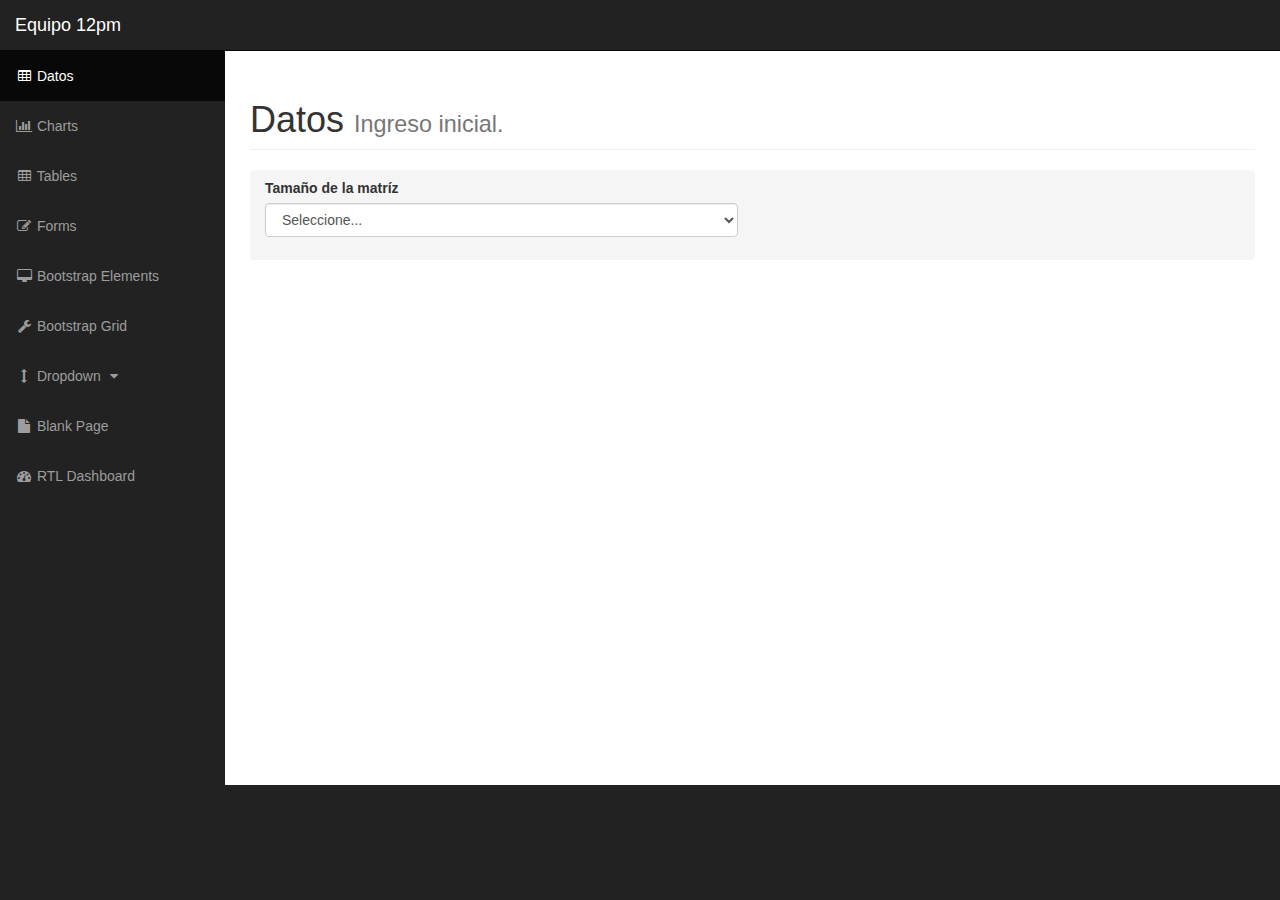
==== Proyecto_Procesos_Estocasticos/index.html @ 0617334c "Versión 1 del proyecto." ====
<!DOCTYPE html>
<html lang="en">

<head>

    <meta charset="utf-8">
    <meta http-equiv="X-UA-Compatible" content="IE=edge">
    <meta name="viewport" content="width=device-width, initial-scale=1">
    <meta name="description" content="">
    <meta name="author" content="">

    <title>Equipo 12pm. Proyecto Final</title>

    <!-- Bootstrap Core CSS -->
    <link href="css/bootstrap.min.css" rel="stylesheet">

    <!-- Util CSS -->
    <link href="css/util.css" rel="stylesheet">

    <!-- Custom CSS -->
    <link href="css/sb-admin.css" rel="stylesheet">

    <!-- Morris Charts CSS -->
    <link href="css/plugins/morris.css" rel="stylesheet">

    <!-- Custom Fonts -->
    <link href="font-awesome/css/font-awesome.min.css" rel="stylesheet" type="text/css">

    <!-- Message box library css-->    
    <link href="css/msgBoxLight.css" rel="stylesheet" type="text/css">

</head>

<body>

    <div id="wrapper">

        <!-- Navigation -->
        <nav class="navbar navbar-inverse navbar-fixed-top" role="navigation">
            <!-- Brand and toggle get grouped for better mobile display -->
            <div class="navbar-header">
                <button type="button" class="navbar-toggle" data-toggle="collapse" data-target=".navbar-ex1-collapse">
                    <span class="sr-only">Toggle navigation</span>
                    <span class="icon-bar"></span>
                    <span class="icon-bar"></span>
                    <span class="icon-bar"></span>
                </button>
                <a class="navbar-brand" href="index.html">Equipo 12pm</a>
            </div>
            <!-- Top Menu Items -->            
            <!-- Sidebar Menu Items - These collapse to the responsive navigation menu on small screens -->
            <div class="collapse navbar-collapse navbar-ex1-collapse">
                <ul class="nav navbar-nav side-nav">
                    <li class="active">
                        <a href="index.html"><i class="fa fa-fw fa-table"></i> Datos</a>
                    </li>
                    <li>
                        <a href="charts.html"><i class="fa fa-fw fa-bar-chart-o"></i> Charts</a>
                    </li>
                    <li>
                        <a href="tables.html"><i class="fa fa-fw fa-table"></i> Tables</a>
                    </li>
                    <li>
                        <a href="forms.html"><i class="fa fa-fw fa-edit"></i> Forms</a>
                    </li>
                    <li>
                        <a href="bootstrap-elements.html"><i class="fa fa-fw fa-desktop"></i> Bootstrap Elements</a>
                    </li>
                    <li>
                        <a href="bootstrap-grid.html"><i class="fa fa-fw fa-wrench"></i> Bootstrap Grid</a>
                    </li>
                    <li>
                        <a href="javascript:;" data-toggle="collapse" data-target="#demo"><i class="fa fa-fw fa-arrows-v"></i> Dropdown <i class="fa fa-fw fa-caret-down"></i></a>
                        <ul id="demo" class="collapse">
                            <li>
                                <a href="#">Dropdown Item</a>
                            </li>
                            <li>
                                <a href="#">Dropdown Item</a>
                            </li>
                        </ul>
                    </li>
                    <li>
                        <a href="blank-page.html"><i class="fa fa-fw fa-file"></i> Blank Page</a>
                    </li>
                    <li>
                        <a href="index-rtl.html"><i class="fa fa-fw fa-dashboard"></i> RTL Dashboard</a>
                    </li>
                </ul>
            </div>
            <!-- /.navbar-collapse -->
        </nav>

        <div id="page-wrapper">

            <div class="container-fluid">

                <!-- Page Heading -->
                <div class="row">
                    <div class="col-lg-12">
                        <h1 class="page-header">
                            Datos <small>Ingreso inicial.</small>
                        </h1>
                        <form class="breadcrumb" id="formData">
                            <div class="row">
                                <div class="form-group col-sm-6">
                                    <label>Tamaño de la matríz</label>
                                    <select class="form-control" id="cmbMatrixSize">
                                        <option value="">Seleccione...</option>
                                        <option value="2">2x2</option>
                                        <option value="3">3x3</option>
                                        <option value="4">4x4</option>
                                        <option value="5">5x5</option>
                                    </select>
                                </div>
                            </div>
                            <div id="divData" hidden>
                                <div class="row">
                                    <div class="form-group col-sm-6">
                                        <label>Matríz</label>
                                        <table id="matrix">
                                            
                                        </table>
                                    </div>
                                    <div class="form-group col-sm-6">
                                        <label>Política</label>
                                        <table id="policy">
                                            
                                        </table>
                                    </div>
                                </div>
                                <div class="row">
                                    <div class="form-group col-sm-4">                                    
                                        <label>¿Cuántos estados se requieren?</label>
                                        <input type='number' class="form-control" id="stateNumber" name="stateNumber" min="0" />
                                    </div>
                                    <div class="form-group col-sm-2">    
                                        <label class="fake-label">.</label>                                     
                                        <button type="button" id="btnState" class="btn btn-info form-control">Ingresar costos</button>
                                    </div>
                                </div>                                                            
                                <div class="row">
                                    <div class="form-group col-sm-6" id="states" hidden>                        
                                    </div>                                    
                                </div>
                                <div class="row">
                                    <div class="form-group col-sm-6">                                    
                                        <button type="button" class="btn btn-primary" onclick="save();">Guardar</button>
                                        <button type="button" class="btn btn-warning" onclick="clean();">Limpiar</button>   
                                    </div>
                                </div>
                            </div>
                        </form>
                    </div>
                </div>
                <!-- /.row -->                                    

            </div>
            <!-- /.container-fluid -->

        </div>
        <!-- /#page-wrapper -->

        <div class="fake-div-white">
            
        </div>

    </div>
    <!-- /#wrapper -->

    <!-- jQuery -->
    <script src="js/jquery.js"></script>

    <!-- Bootstrap Core JavaScript -->
    <script src="js/bootstrap.min.js"></script>

    <!-- index js -->
    <script src="js/index.js"></script>

    <!-- messagebox library js -->    
    <script src="js/jquery.msgBox.js"></script>

    <!-- serializeObject js -->
    <script src="js/jquery.serializeObject.js"></script>

</body>

</html>
---- Proyecto_Procesos_Estocasticos/css/util.css ----
table tr td input{
	min-height: 1px;
	position: relative;   
    width: 100%;
}

table{
	min-height: 1px;
	position: relative;    
    width: 100%;
}

.fake-div-white{
	height:55vh;
	background-color: white;
}

.pull-down{
	vertical-align: bottom;
}

.fake-label{
	color: rgba(0, 0, 0, 0);
}
---- Proyecto_Procesos_Estocasticos/css/sb-admin.css ----
/*!
 * Start Bootstrap - SB Admin (http://startbootstrap.com/)
 * Copyright 2013-2016 Start Bootstrap
 * Licensed under MIT (https://github.com/BlackrockDigital/startbootstrap/blob/gh-pages/LICENSE)
 */

/* Global Styles */

body {
    margin-top: 100px;
    background-color: #222;
}

@media(min-width:768px) {
    body {
        margin-top: 50px;
    }
}

#wrapper {
    padding-left: 0;
}

#page-wrapper {
    width: 100%;
    padding: 0;
    background-color: #fff;
}

.huge {
    font-size: 50px;
    line-height: normal;
}

@media(min-width:768px) {
    #wrapper {
        padding-left: 225px;
    }

    #page-wrapper {
        padding: 10px;
    }
}

/* Top Navigation */

.top-nav {
    padding: 0 15px;
}

.top-nav>li {
    display: inline-block;
    float: left;
}

.top-nav>li>a {
    padding-top: 15px;
    padding-bottom: 15px;
    line-height: 20px;
    color: #999;
}

.top-nav>li>a:hover,
.top-nav>li>a:focus,
.top-nav>.open>a,
.top-nav>.open>a:hover,
.top-nav>.open>a:focus {
    color: #fff;
    background-color: #000;
}

.top-nav>.open>.dropdown-menu {
    float: left;
    position: absolute;
    margin-top: 0;
    border: 1px solid rgba(0,0,0,.15);
    border-top-left-radius: 0;
    border-top-right-radius: 0;
    background-color: #fff;
    -webkit-box-shadow: 0 6px 12px rgba(0,0,0,.175);
    box-shadow: 0 6px 12px rgba(0,0,0,.175);
}

.top-nav>.open>.dropdown-menu>li>a {
    white-space: normal;
}

ul.message-dropdown {
    padding: 0;
    max-height: 250px;
    overflow-x: hidden;
    overflow-y: auto;
}

li.message-preview {
    width: 275px;
    border-bottom: 1px solid rgba(0,0,0,.15);
}

li.message-preview>a {
    padding-top: 15px;
    padding-bottom: 15px;
}

li.message-footer {
    margin: 5px 0;
}

ul.alert-dropdown {
    width: 200px;
}

/* Side Navigation */

@media(min-width:768px) {
    .side-nav {
        position: fixed;
        top: 51px;
        left: 225px;
        width: 225px;
        margin-left: -225px;
        border: none;
        border-radius: 0;
        overflow-y: auto;
        background-color: #222;
        bottom: 0;
        overflow-x: hidden;
        padding-bottom: 40px;
    }

    .side-nav>li>a {
        width: 225px;
    }

    .side-nav li a:hover,
    .side-nav li a:focus {
        outline: none;
        background-color: #000 !important;
    }
}

.side-nav>li>ul {
    padding: 0;
}

.side-nav>li>ul>li>a {
    display: block;
    padding: 10px 15px 10px 38px;
    text-decoration: none;
    color: #999;
}

.side-nav>li>ul>li>a:hover {
    color: #fff;
}

/* Flot Chart Containers */

.flot-chart {
    display: block;
    height: 400px;
}

.flot-chart-content {
    width: 100%;
    height: 100%;
}

/* Custom Colored Panels */

.huge {
    font-size: 40px;
}

.panel-green {
    border-color: #5cb85c;
}

.panel-green > .panel-heading {
    border-color: #5cb85c;
    color: #fff;
    background-color: #5cb85c;
}

.panel-green > a {
    color: #5cb85c;
}

.panel-green > a:hover {
    color: #3d8b3d;
}

.panel-red {
    border-color: #d9534f;
}

.panel-red > .panel-heading {
    border-color: #d9534f;
    color: #fff;
    background-color: #d9534f;
}

.panel-red > a {
    color: #d9534f;
}

.panel-red > a:hover {
    color: #b52b27;
}

.panel-yellow {
    border-color: #f0ad4e;
}

.panel-yellow > .panel-heading {
    border-color: #f0ad4e;
    color: #fff;
    background-color: #f0ad4e;
}

.panel-yellow > a {
    color: #f0ad4e;
}

.panel-yellow > a:hover {
    color: #df8a13;
}
---- Proyecto_Procesos_Estocasticos/css/plugins/morris.css ----
.morris-hover{position:absolute;z-index:1000}.morris-hover.morris-default-style{border-radius:10px;padding:6px;color:#666;background:rgba(255,255,255,0.8);border:solid 2px rgba(230,230,230,0.8);font-family:sans-serif;font-size:12px;text-align:center}.morris-hover.morris-default-style .morris-hover-row-label{font-weight:bold;margin:0.25em 0}
.morris-hover.morris-default-style .morris-hover-point{white-space:nowrap;margin:0.1em 0}
---- Proyecto_Procesos_Estocasticos/css/msgBoxLight.css ----
﻿div.msgBox
{
    padding: 4px 10px 4px 10px;
    position: fixed;
    z-index: 1050;
    font-family:Verdana;
    width: 430px;
    min-height:160px;
    color: #00335e;
    -moz-border-radius: 6px;
    -webkit-border-radius: 6px;
    border-radius: 6px;
    -moz-box-shadow: 0px 0px 11px #000000;
    -webkit-box-shadow: 0px 0px 11px #000000;
    box-shadow: 0px 0px 11px #000000;
}
div.msgBoxBackGround
{
    top:0;
    left:0;
    position:absolute;
    padding:0;
    margin:0;
    width:100%;
    height:100%;
    background-color:#000000;
    opacity:0.9;
    z-index:999;
}
div.msgBoxTitle
{
    padding:5px 0 5px 0;
    font-variant:small-caps;
    font-size:16pt;
    font-weight:lighter;
    color:#00335e;
    width:100%;
    border-bottom : 1px solid #002c5f;
}
div.msgBoxImage
{
    margin:20px 5px 0 5px;
    display:inline-block;
    float:left;
    height:75px;
    width:75px;
}
div.msgBoxImage img
{
    height:75px;
    width:75px;
}
div.msgBoxContent
{
    font-size:11pt;
    margin:0 3px 6px 3px;
    display:inline-block;
    float:left;
    height:90px;
    width:319px;
}
div.msgBoxContent p
{
    padding:0;
    margin:0;
    display: table;
    height: 100%;
    width: 100%;
}

div.msgBoxContent span 
{
    display: table-cell;
    vertical-align: middle;
    color: #00335e;
}

/* Content class for IE7*/

div.msgBoxContentIEOld
{
    font-size:11pt;
    margin:0 3px 6px 3px;
    display:inline-block;
    float:left;
    height:90px;
    width:319px;
	position: relative;
}
div.msgBoxContentIEOld p
{
    padding:0;
    margin:0;
    position: absolute;
	top: 50%;
}

div.msgBoxContentIEOld span 
{
    position: relative;
	top: -50%;
}

/* Content class for IE7*/

div.msgBoxButtons
{
    display:inline-block;
    width:100%;
    text-align:right;
}
div.msgBoxButtons input[type='button']
{
    cursor:pointer;
    margin:2px;
    height:35px;
    width:90px;
    border:1px solid #AFAFAF;
    background-color:#004076;
    color:#FFFFFF;
    -moz-border-radius: 6px;
    -webkit-border-radius: 6px;
    border-radius: 6px;
    outline: none;
}
div.msgBoxButtons input[type='button']:hover
{
    background-color:#00549c;
    color:White;
}
div.msgBoxButtons input[type='button']:active
{
    background-color:#AAAAAA;
    color:White;
}

div.msgBoxButtons input[type='button']:focus
{
    outline: none; 
    border: solid 2px #FFCC66; /* replace outline by a border */
	-o-transform:rotate(0); /*remove opera outline*/
}

div.msgBoxButtons input[type='button']::-moz-focus-inner /*remove firefox inner outline*/
{ 
    outline: none; 
    border: none;
}

div.msgBoxInputs
{
    margin:0 auto;
    padding-top:2px;
    padding-bottom:2px;
    margin-top:5px;
    width:195px;
}
div.msgInput input[type='text'],div.msgInput input[type='password']
{
    padding:4px;
    border:1px solid #DFDFDF;
    color:#2f2f2f;
    width:180px;
}
div.msgInput text
{
    color:#2f2f2f;
    font-size:10pt;
}
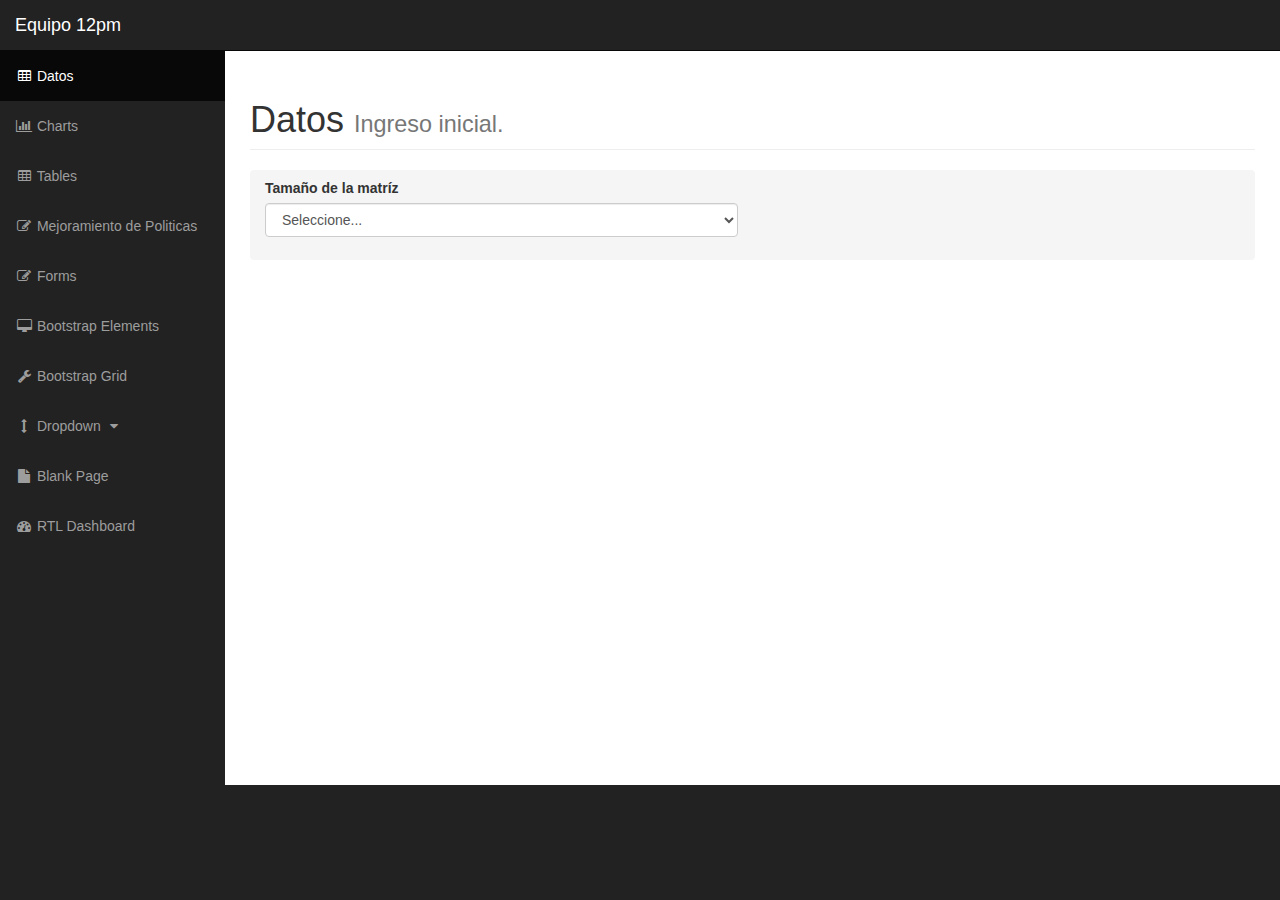
==== commit 31d5de9a: "Mejoramieno pooliticas" ====
--- a/Proyecto_Procesos_Estocasticos/index.html
+++ b/Proyecto_Procesos_Estocasticos/index.html
@@ -59,6 +59,9 @@
                     </li>
                     <li>
                         <a href="tables.html"><i class="fa fa-fw fa-table"></i> Tables</a>
+                    </li>
+					<li>
+                        <a href="MejPol.html"><i class="fa fa-fw fa-edit"></i> Mejoramiento de Politicas</a>
                     </li>
                     <li>
                         <a href="forms.html"><i class="fa fa-fw fa-edit"></i> Forms</a>
@@ -130,16 +133,6 @@
                                     </div>
                                 </div>
                                 <div class="row">
-                                    <div class="form-group col-sm-4">                                    
-                                        <label>¿Cuántos estados se requieren?</label>
-                                        <input type='number' class="form-control" id="stateNumber" name="stateNumber" min="0" />
-                                    </div>
-                                    <div class="form-group col-sm-2">    
-                                        <label class="fake-label">.</label>                                     
-                                        <button type="button" id="btnState" class="btn btn-info form-control">Ingresar costos</button>
-                                    </div>
-                                </div>                                                            
-                                <div class="row">
                                     <div class="form-group col-sm-6" id="states" hidden>                        
                                     </div>                                    
                                 </div>
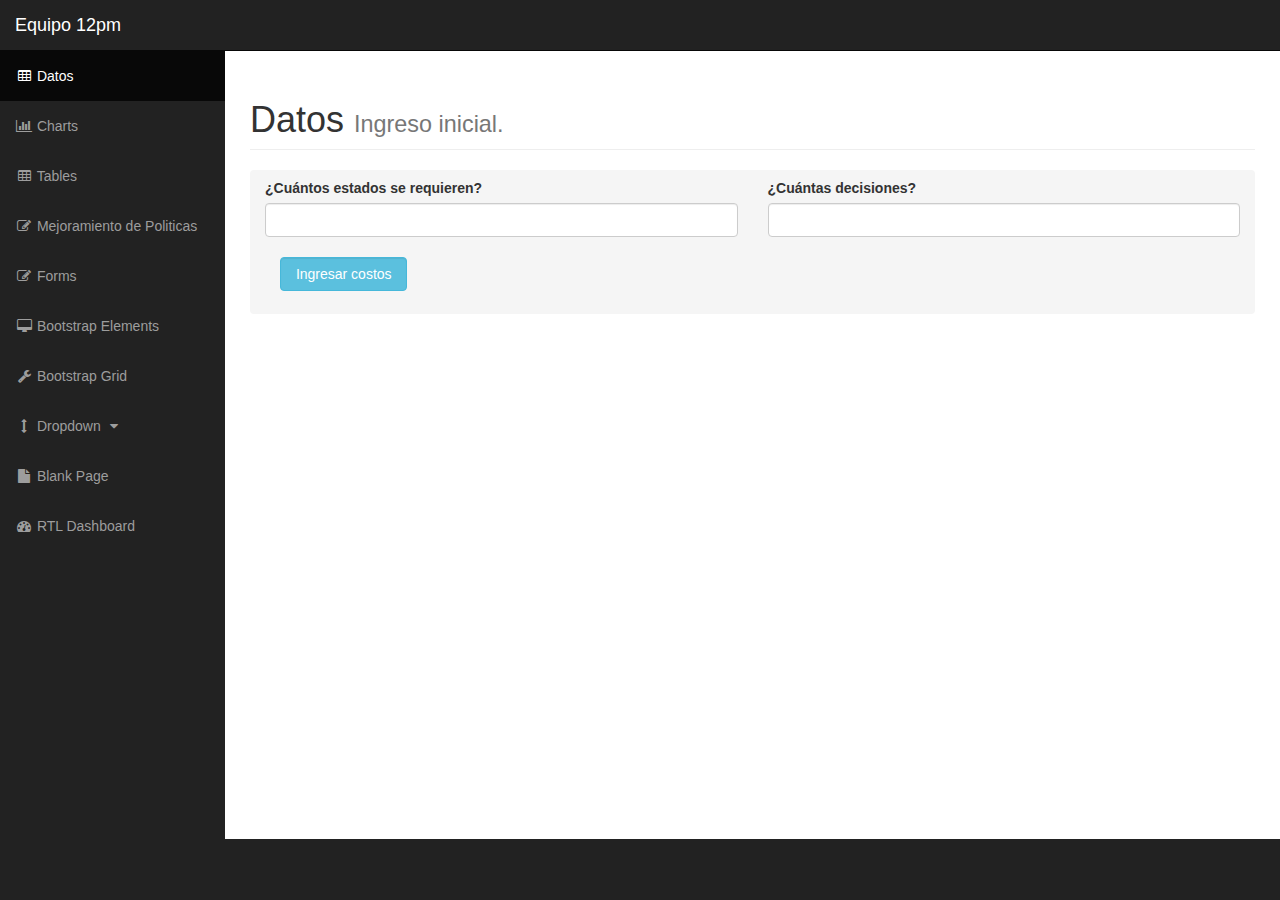
==== commit 1d42776f: "Index html" ====
--- a/Proyecto_Procesos_Estocasticos/index.html
+++ b/Proyecto_Procesos_Estocasticos/index.html
@@ -105,43 +105,37 @@
                             Datos <small>Ingreso inicial.</small>
                         </h1>
                         <form class="breadcrumb" id="formData">
-                            <div class="row">
-                                <div class="form-group col-sm-6">
-                                    <label>Tamaño de la matríz</label>
-                                    <select class="form-control" id="cmbMatrixSize">
-                                        <option value="">Seleccione...</option>
-                                        <option value="2">2x2</option>
-                                        <option value="3">3x3</option>
-                                        <option value="4">4x4</option>
-                                        <option value="5">5x5</option>
-                                    </select>
-                                </div>
-                            </div>
+                            <div class="row">                                
+                                <div class="form-group col-sm-6">                                    
+                                    <label>¿Cuántos estados se requieren?</label>
+                                    <input type='number' class="form-control" id="stateNumber" name="stateNumber" min="0" />      
+                                    <br>
+                                    <div class="col-sm-4 no-padding">                                    
+                                        <button type="button" id="btnState" class="btn btn-info form-control">Ingresar costos</button>
+                                    </div>                                                                  
+                                </div>                                
+                                <div class="form-group col-sm-6">                                    
+                                    <label>¿Cuántas decisiones?</label>
+                                    <input type='number' class="form-control" id="decisionNumber" name="decisionNumber" min="0" />                                    
+                                </div>                                
+                            </div>                                   
                             <div id="divData" hidden>
                                 <div class="row">
+                                    <div class="form-group col-sm-6" id="costs" hidden>                        
+                                    </div>    
                                     <div class="form-group col-sm-6">
                                         <label>Matríz</label>
                                         <table id="matrix">
                                             
                                         </table>
-                                    </div>
-                                    <div class="form-group col-sm-6">
-                                        <label>Política</label>
-                                        <table id="policy">
-                                            
-                                        </table>
-                                    </div>
-                                </div>
-                                <div class="row">
-                                    <div class="form-group col-sm-6" id="states" hidden>                        
-                                    </div>                                    
-                                </div>
-                                <div class="row">
-                                    <div class="form-group col-sm-6">                                    
-                                        <button type="button" class="btn btn-primary" onclick="save();">Guardar</button>
-                                        <button type="button" class="btn btn-warning" onclick="clean();">Limpiar</button>   
-                                    </div>
-                                </div>
+                                        <br>
+                                        <br>
+                                        <div class="form-object pull-right">                                    
+                                            <button type="button" class="btn btn-primary" onclick="save();">Guardar</button>
+                                            <button type="button" class="btn btn-warning" onclick="clean();">Limpiar</button>   
+                                        </div>  
+                                    </div>                                                                
+                                </div>                                                            
                             </div>
                         </form>
                     </div>
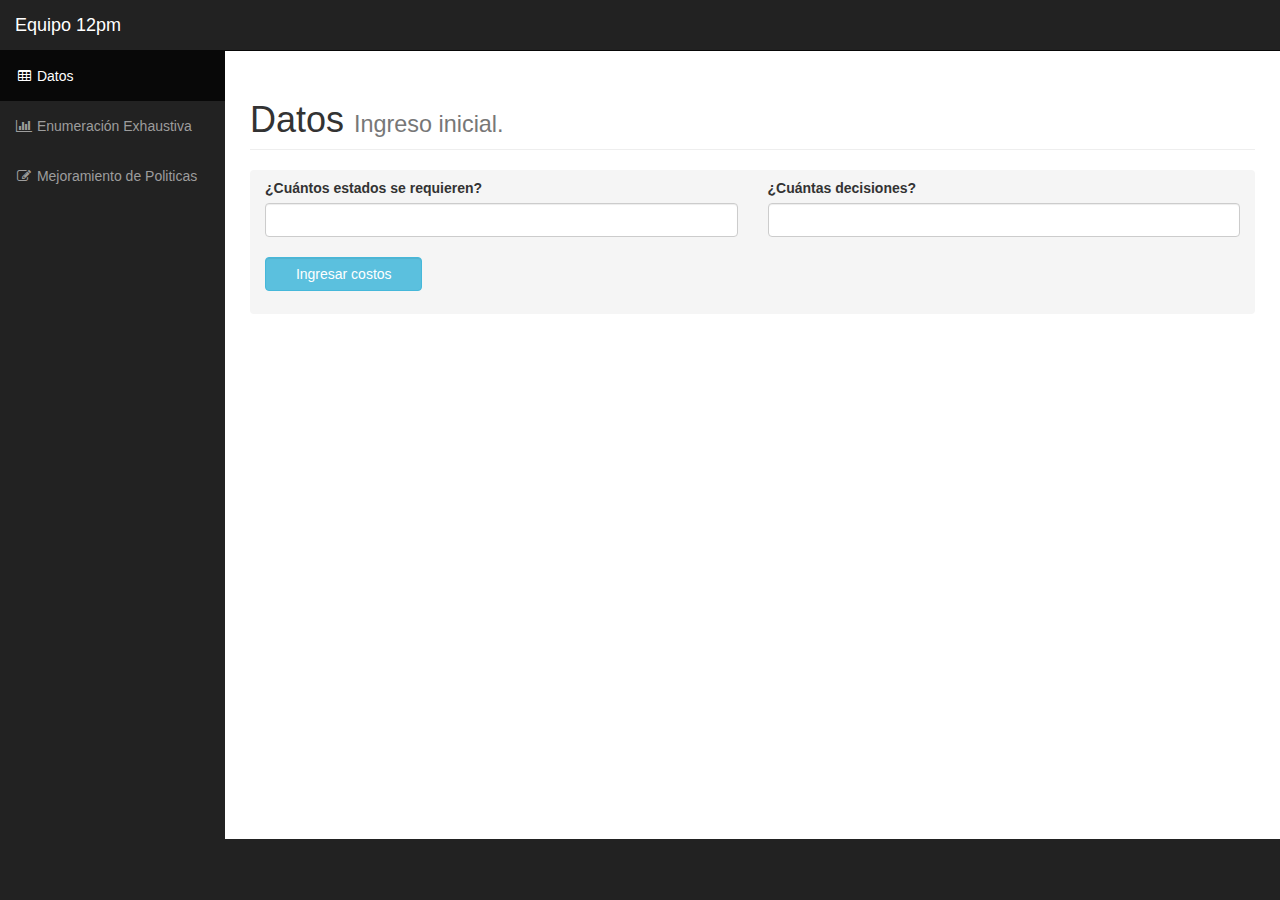
==== commit 0cebcc83: "Cambios en el menú y adición de política." ====
--- a/Proyecto_Procesos_Estocasticos/index.html
+++ b/Proyecto_Procesos_Estocasticos/index.html
@@ -19,9 +19,6 @@
 
     <!-- Custom CSS -->
     <link href="css/sb-admin.css" rel="stylesheet">
-
-    <!-- Morris Charts CSS -->
-    <link href="css/plugins/morris.css" rel="stylesheet">
 
     <!-- Custom Fonts -->
     <link href="font-awesome/css/font-awesome.min.css" rel="stylesheet" type="text/css">
@@ -55,40 +52,11 @@
                         <a href="index.html"><i class="fa fa-fw fa-table"></i> Datos</a>
                     </li>
                     <li>
-                        <a href="charts.html"><i class="fa fa-fw fa-bar-chart-o"></i> Charts</a>
-                    </li>
-                    <li>
-                        <a href="tables.html"><i class="fa fa-fw fa-table"></i> Tables</a>
-                    </li>
+                        <a href="enumeracionEx.html"><i class="fa fa-fw fa-bar-chart-o"></i> Enumeración Exhaustiva</a>
+                    </li>                    
 					<li>
                         <a href="MejPol.html"><i class="fa fa-fw fa-edit"></i> Mejoramiento de Politicas</a>
-                    </li>
-                    <li>
-                        <a href="forms.html"><i class="fa fa-fw fa-edit"></i> Forms</a>
-                    </li>
-                    <li>
-                        <a href="bootstrap-elements.html"><i class="fa fa-fw fa-desktop"></i> Bootstrap Elements</a>
-                    </li>
-                    <li>
-                        <a href="bootstrap-grid.html"><i class="fa fa-fw fa-wrench"></i> Bootstrap Grid</a>
-                    </li>
-                    <li>
-                        <a href="javascript:;" data-toggle="collapse" data-target="#demo"><i class="fa fa-fw fa-arrows-v"></i> Dropdown <i class="fa fa-fw fa-caret-down"></i></a>
-                        <ul id="demo" class="collapse">
-                            <li>
-                                <a href="#">Dropdown Item</a>
-                            </li>
-                            <li>
-                                <a href="#">Dropdown Item</a>
-                            </li>
-                        </ul>
-                    </li>
-                    <li>
-                        <a href="blank-page.html"><i class="fa fa-fw fa-file"></i> Blank Page</a>
-                    </li>
-                    <li>
-                        <a href="index-rtl.html"><i class="fa fa-fw fa-dashboard"></i> RTL Dashboard</a>
-                    </li>
+                    </li>                    
                 </ul>
             </div>
             <!-- /.navbar-collapse -->
@@ -123,9 +91,15 @@
                                 <div class="row">
                                     <div class="form-group col-sm-6" id="costs" hidden>                        
                                     </div>    
-                                    <div class="form-group col-sm-6">
+                                    <div class="form-group col-sm-6">                                        
                                         <label>Matríz</label>
                                         <table id="matrix">
+                                            
+                                        </table>
+                                        <br>
+                                        <br>
+                                        <label>Política</label>
+                                        <table id="policy">
                                             
                                         </table>
                                         <br>
--- a/Proyecto_Procesos_Estocasticos/css/util.css
+++ b/Proyecto_Procesos_Estocasticos/css/util.css
@@ -19,6 +19,14 @@
 	vertical-align: bottom;
 }
 
+.pull-right{
+	float: right;
+}
+
+.no-padding{
+	padding: 0px;
+}
+
 .fake-label{
 	color: rgba(0, 0, 0, 0);
 }